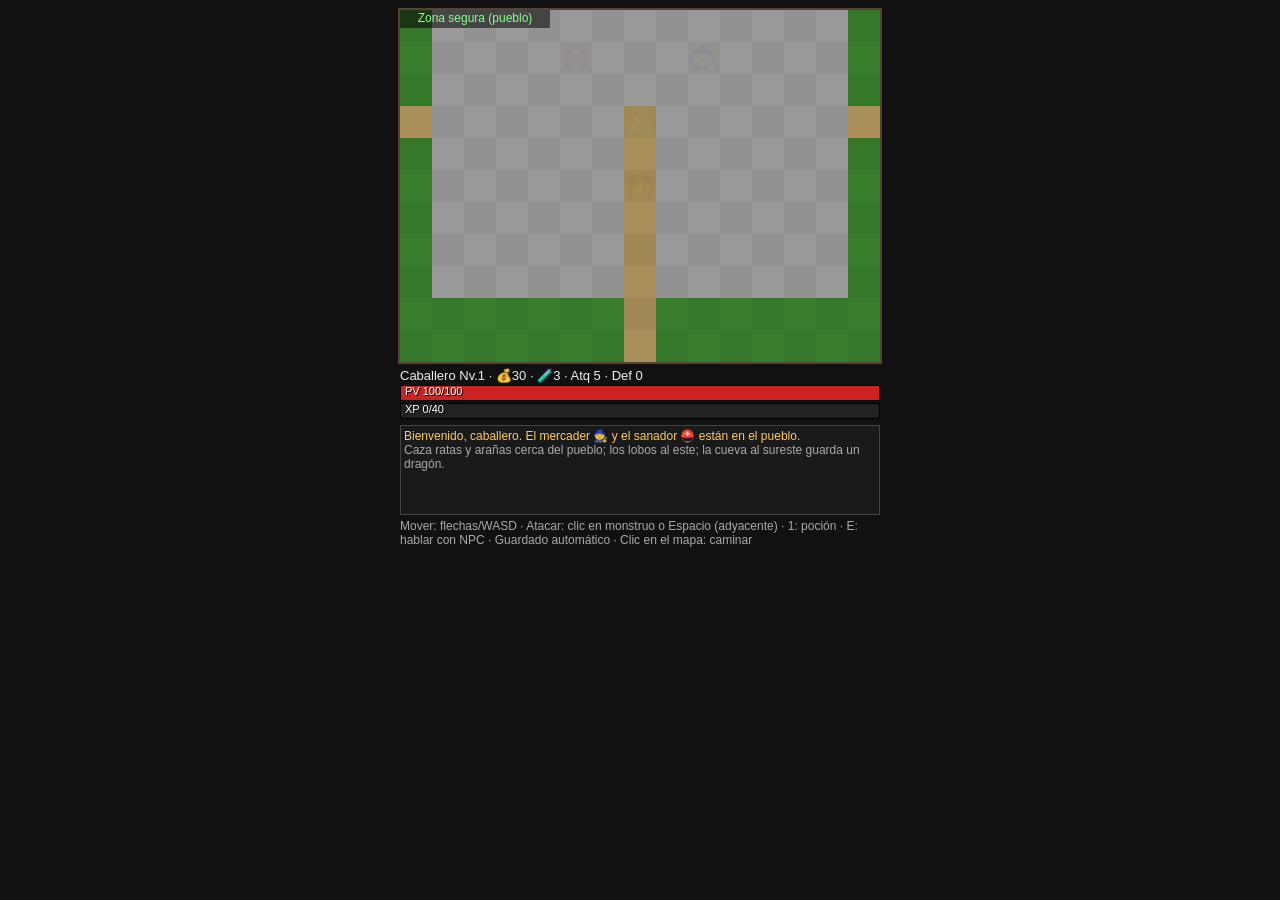
==== juego-caballero/index.html @ 6286d344 "Agrega juego offline de caballero tipo Tibia (HTML) Co-Authored-By: Claude Sonnet 5.5 <noreply@anthr" ====
<!DOCTYPE html>
<html lang="es">
<head>
<meta charset="utf-8">
<meta name="viewport" content="width=device-width, initial-scale=1">
<title>Tierra del Caballero</title>
<style>
  body{margin:0;background:#111;color:#eee;font-family:Arial,sans-serif;display:flex;flex-direction:column;align-items:center}
  #wrap{position:relative;margin-top:8px}
  canvas{background:#000;image-rendering:pixelated;border:2px solid #543;display:block;max-width:100vw}
  #hud{width:480px;max-width:100vw;font-size:13px;margin:4px 0}
  .bar{height:14px;background:#300;border:1px solid #000;margin:2px 0;position:relative}
  .bar>div{height:100%}
  .bar span{position:absolute;left:4px;top:-1px;font-size:11px;color:#fff;text-shadow:1px 1px #000}
  #log{width:480px;max-width:100vw;height:90px;overflow:auto;background:#1a1a1a;border:1px solid #444;font-size:12px;padding:3px;box-sizing:border-box}
  #shop{display:none;position:absolute;inset:20px;background:#222e;border:2px solid #ca5;padding:8px;overflow:auto}
  #shop button{display:block;width:100%;margin:3px 0;padding:6px;background:#432;color:#fff;border:1px solid #ca5;cursor:pointer;text-align:left}
  #shop button:hover{background:#654}
  #help{font-size:12px;color:#aaa;width:480px;max-width:100vw;margin:4px 0}
</style>
</head>
<body>
<div id="wrap">
  <canvas id="c" width="480" height="352"></canvas>
  <div id="shop"></div>
</div>
<div id="hud">
  <div id="info"></div>
  <div class="bar"><div id="hpb" style="background:#c22"></div><span id="hpt"></span></div>
  <div class="bar" style="background:#222"><div id="xpb" style="background:#38c"></div><span id="xpt"></span></div>
</div>
<div id="log"></div>
<div id="help">Mover: flechas/WASD · Atacar: clic en monstruo o Espacio (adyacente) · 1: poción · E: hablar con NPC · Guardado automático · Clic en el mapa: caminar</div>

<script>
const T=32, VW=15, VH=11, W=70, H=70;
const cv=document.getElementById('c'), ctx=cv.getContext('2d');
ctx.font='24px sans-serif'; ctx.textAlign='center'; ctx.textBaseline='middle';

// ---------- Mapa (generado con semilla fija) ----------
let seed=12345; function rnd(){seed=(seed*1664525+1013904223)%4294967296;return seed/4294967296}
// tipos: 0 pasto,1 agua,2 árbol,3 piedra(pueblo),4 roca(cueva suelo),5 pared cueva,6 camino
const map=[];
const CX=35, CY=35; // centro del pueblo
for(let y=0;y<H;y++){map[y]=[];for(let x=0;x<W;x++){
  let t=0;
  if(x<2||y<2||x>=W-2||y>=H-2) t=1;
  else {
    const r=rnd();
    const d=Math.hypot(x-CX,y-CY);
    if(d>12){ if(r<0.12) t=2; }
    if(x>44&&y>48&&x<66&&y<66){ t=(r<0.18)?5:4; } // cueva
    if(x>4&&x<18&&y>5&&y<16&&Math.hypot(x-11,y-10)<6) t=1; // lago
    if(y>4&&y<30&&x>40&&x<66&&r<0.3&&d>12) t=2; // bosque denso
  }
  map[y][x]=t;
}}
// pueblo
for(let y=CY-5;y<=CY+5;y++)for(let x=CX-6;x<=CX+6;x++)map[y][x]=3;
// caminos
for(let i=-30;i<=30;i++){ if(map[CY][CX+i]===0||map[CY][CX+i]===2)map[CY][CX+i]=6; if(map[CY+i]&&(map[CY+i][CX]===0||map[CY+i][CX]===2))map[CY+i][CX]=6; }
// entrada cueva
for(let x=40;x<=48;x++){map[49][x]=4;map[50][x]=4}
for(let i=0;i<8;i++){map[CY+i][CX]=6}
const safe=(x,y)=>Math.abs(x-CX)<=6&&Math.abs(y-CY)<=5;
const walk=(x,y)=>x>=0&&y>=0&&x<W&&y<H&&![1,2,5].includes(map[y][x]);

// ---------- Datos ----------
const MON={
  rata:   {n:'Rata',   e:'🐀',hp:20, dmg:4, xp:8,  gold:[1,4],  spd:900, zone:'pasto'},
  arana:  {n:'Araña',  e:'🕷️',hp:35, dmg:7, xp:15, gold:[2,7],  spd:900, zone:'pasto'},
  lobo:   {n:'Lobo',   e:'🐺',hp:70, dmg:12,xp:40, gold:[5,15], spd:700, zone:'bosque'},
  orco:   {n:'Orco',   e:'👹',hp:130,dmg:20,xp:90, gold:[15,35],spd:900, zone:'cueva'},
  esquel: {n:'Esqueleto',e:'💀',hp:200,dmg:28,xp:160,gold:[25,60],spd:900,zone:'cueva'},
  dragon: {n:'Dragón', e:'🐉',hp:900,dmg:60,xp:1200,gold:[300,600],spd:1100,zone:'jefe'}
};
const SHOP=[
  {n:'Espada (+6 ataque)',    price:100,slot:'weapon',val:6},
  {n:'Espada larga (+12 atq)',price:400,slot:'weapon',val:12},
  {n:'Hacha de guerra (+20 atq)',price:1200,slot:'weapon',val:20},
  {n:'Escudo de madera (+2 def)',price:80,slot:'shield',val:2},
  {n:'Escudo de acero (+5 def)',price:350,slot:'shield',val:5},
  {n:'Armadura de cuero (+3 def)',price:150,slot:'armor',val:3},
  {n:'Armadura de placas (+8 def)',price:900,slot:'armor',val:8},
  {n:'Poción de vida (+80 PV)',price:25,slot:'potion',val:1},
];

// ---------- Estado ----------
let P={x:CX,y:CY+2,lvl:1,xp:0,hp:100,gold:30,potions:3,weapon:0,armor:0,shield:0,wName:'Daga',lastHit:0};
const maxHp=()=>100+(P.lvl-1)*25;
const xpNeed=l=>Math.floor(40*Math.pow(l,1.8));
try{const s=JSON.parse(localStorage.getItem('caballero_save'));if(s)P=Object.assign(P,s)}catch(e){}
function save(){try{localStorage.setItem('caballero_save',JSON.stringify(P))}catch(e){}}
setInterval(save,5000);

let mons=[], target=null, path=[], dead=false, floats=[];
function spawn(type,x,y){const d=MON[type];mons.push({type,x,y,sx:x,sy:y,hp:d.hp,last:0,mv:0,respawn:0})}
function populate(){
  mons=[];
  for(let i=0;i<60;i++){
    const x=3+Math.floor(rnd()*(W-6)),y=3+Math.floor(rnd()*(H-6));
    if(!walk(x,y)||safe(x,y)||Math.hypot(x-CX,y-CY)<8)continue;
    const inCave=map[y][x]===4;
    if(inCave) spawn(rnd()<0.6?'orco':'esquel',x,y);
    else if(x>40&&y<30) spawn('lobo',x,y);
    else if(Math.hypot(x-CX,y-CY)<24) spawn(rnd()<0.5?'rata':'arana',x,y);
    else spawn('lobo',x,y);
  }
  // jefe en el fondo de la cueva
  spawn('dragon',62,62);
}
populate();

// ---------- UI ----------
const logEl=document.getElementById('log');
function log(t,c){const d=document.createElement('div');d.textContent=t;if(c)d.style.color=c;logEl.appendChild(d);logEl.scrollTop=1e9;}
function hud(){
  const m=maxHp();
  document.getElementById('hpb').style.width=(100*P.hp/m)+'%';
  document.getElementById('hpt').textContent='PV '+Math.ceil(P.hp)+'/'+m;
  const need=xpNeed(P.lvl),prev=P.lvl>1?xpNeed(P.lvl-1):0;
  document.getElementById('xpb').style.width=(100*(P.xp-prev)/(need-prev))+'%';
  document.getElementById('xpt').textContent='XP '+P.xp+'/'+need;
  document.getElementById('info').textContent=`Caballero Nv.${P.lvl} · 💰${P.gold} · 🧪${P.potions} · Atq ${atk()} · Def ${def()}`;
}
const atk=()=>4+Math.floor(P.lvl*1.5)+P.weapon;
const def=()=>P.armor+P.shield+Math.floor(P.lvl/3);

// ---------- Tienda ----------
const shopEl=document.getElementById('shop');
function openShop(){
  shopEl.style.display='block';
  shopEl.innerHTML='<b>Mercader Tomás</b> — 💰'+P.gold+'<br>';
  SHOP.forEach(it=>{
    const b=document.createElement('button');
    b.textContent=`${it.n} — ${it.price} oro`;
    b.onclick=()=>{
      if(P.gold<it.price){log('No tienes suficiente oro.','#f88');return}
      if(it.slot==='potion'){P.gold-=it.price;P.potions++;}
      else if(P[it.slot]>=it.val){log('Ya tienes algo igual o mejor.','#fa8');return}
      else {P.gold-=it.price;P[it.slot]=it.val;}
      log('Compraste: '+it.n,'#8f8');hud();openShop();save();
    };
    shopEl.appendChild(b);
  });
  const c=document.createElement('button');c.textContent='Cerrar';c.onclick=closeShop;shopEl.appendChild(c);
}
function closeShop(){shopEl.style.display='none'}
const npc={x:CX+2,y:CY-2,e:'🧙'};
const healer={x:CX-2,y:CY-2,e:'⛑️'};

// ---------- Lógica ----------
function monAt(x,y){return mons.find(m=>m.hp>0&&m.x===x&&m.y===y)}
function tryMove(dx,dy){
  if(dead)return;closeShop();
  const nx=P.x+dx,ny=P.y+dy;
  const m=monAt(nx,ny);
  if(m){target=m;return}
  if(walk(nx,ny)&&!(nx===npc.x&&ny===npc.y)&&!(nx===healer.x&&ny===healer.y)){P.x=nx;P.y=ny}
}
function addFloat(x,y,t,c){floats.push({x,y,t,c,life:900,born:performance.now()})}
function gainXp(n){
  P.xp+=n;
  while(P.xp>=xpNeed(P.lvl)){P.lvl++;P.hp=maxHp();log('¡Subiste al nivel '+P.lvl+'!','#ff0');}
}
function playerAttack(now){
  if(!target||target.hp<=0){target=null;return}
  if(Math.abs(target.x-P.x)>1||Math.abs(target.y-P.y)>1)return;
  if(now-P.lastHit<1000)return;
  P.lastHit=now;
  const dmg=Math.floor(Math.random()*(atk()+1));
  target.hp-=dmg;
  addFloat(target.x,target.y,dmg||'miss',dmg?'#f55':'#999');
  if(target.hp<=0){
    const d=MON[target.type];
    const g=d.gold[0]+Math.floor(Math.random()*(d.gold[1]-d.gold[0]+1));
    P.gold+=g;gainXp(d.xp);
    log(`Mataste a ${d.n}. +${d.xp} XP, +${g} oro.`,'#8cf');
    target.respawn=now+(target.type==='dragon'?120000:25000);
    target=null;hud();
  }
}
function monstersAct(now){
  for(const m of mons){
    const d=MON[m.type];
    if(m.hp<=0){
      if(now>m.respawn&&Math.hypot(m.sx-P.x,m.sy-P.y)>6){m.hp=d.hp;m.x=m.sx;m.y=m.sy}
      continue;
    }
    const dist=Math.max(Math.abs(m.x-P.x),Math.abs(m.y-P.y));
    if(dist<=1&&!dead&&!safe(P.x,P.y)){
      if(now-m.last>=d.spd){
        m.last=now;
        const dmg=Math.max(0,Math.floor(Math.random()*(d.dmg+1))-Math.floor(Math.random()*(def()+1)));
        P.hp-=dmg;addFloat(P.x,P.y,dmg||'0',dmg?'#fa0':'#6cf');
        if(!target)target=m;
        if(P.hp<=0)die();
      }
    } else if(dist<=6&&!safe(P.x,P.y)&&!dead){
      if(now-m.mv>420){m.mv=now;
        const sx=Math.sign(P.x-m.x),sy=Math.sign(P.y-m.y);
        for(const [ax,ay] of [[sx,sy],[sx,0],[0,sy]]){
          if((ax||ay)&&walk(m.x+ax,m.y+ay)&&!monAt(m.x+ax,m.y+ay)&&!(m.x+ax===P.x&&m.y+ay===P.y)&&!safe(m.x+ax,m.y+ay)){m.x+=ax;m.y+=ay;break}
        }
      }
    }
  }
}
function die(){
  dead=true;target=null;path=[];
  const loss=Math.floor(P.xp*0.1);P.xp-=loss;
  log(`¡Has muerto! Pierdes ${loss} XP. Renaces en el templo.`,'#f44');
  setTimeout(()=>{P.x=CX;P.y=CY+2;P.hp=maxHp();dead=false;hud();save()},1500);
  hud();
}
function usePotion(){
  if(P.potions<=0){log('No tienes pociones.','#f88');return}
  if(P.hp>=maxHp())return;
  P.potions--;const h=80;P.hp=Math.min(maxHp(),P.hp+h);addFloat(P.x,P.y,'+'+h,'#5f5');hud();
}
function interact(){
  if(Math.abs(P.x-npc.x)<=1&&Math.abs(P.y-npc.y)<=1)openShop();
  else if(Math.abs(P.x-healer.x)<=1&&Math.abs(P.y-healer.y)<=1){P.hp=maxHp();log('El sanador te cura por completo.','#8f8');hud()}
  else log('No hay nadie cerca.');
}

// ---------- Entrada ----------
const keys={};
addEventListener('keydown',e=>{
  const k=e.key;
  if(['ArrowUp','ArrowDown','ArrowLeft','ArrowRight',' '].includes(k))e.preventDefault();
  if(k==='1')usePotion();
  else if(k==='e'||k==='E')interact();
  else if(k===' '){const m=mons.find(m=>m.hp>0&&Math.abs(m.x-P.x)<=1&&Math.abs(m.y-P.y)<=1);if(m)target=m}
  else if(k==='Escape')closeShop();
  keys[k]=true;
});
addEventListener('keyup',e=>keys[e.key]=false);
let lastMove=0;
function handleKeys(now){
  if(now-lastMove<140)return;
  let dx=0,dy=0;
  if(keys.ArrowLeft||keys.a||keys.A)dx=-1;else if(keys.ArrowRight||keys.d||keys.D)dx=1;
  else if(keys.ArrowUp||keys.w||keys.W)dy=-1;else if(keys.ArrowDown||keys.s||keys.S)dy=1;
  if(dx||dy){lastMove=now;path=[];tryMove(dx,dy)}
}
cv.addEventListener('click',e=>{
  const r=cv.getBoundingClientRect();
  const sx=(e.clientX-r.left)*cv.width/r.width,sy=(e.clientY-r.top)*cv.height/r.height;
  const tx=P.x-Math.floor(VW/2)+Math.floor(sx/T),ty=P.y-Math.floor(VH/2)+Math.floor(sy/T);
  const m=monAt(tx,ty);
  if(m){target=m;return}
  target=null;
  // camino simple en línea (BFS corto)
  path=bfs(P.x,P.y,tx,ty);
});
function bfs(sx,sy,tx,ty){
  if(!walk(tx,ty))return[];
  const q=[[sx,sy]],prev={},key=(x,y)=>x+','+y;prev[key(sx,sy)]=null;let n=0;
  while(q.length&&n++<4000){
    const [x,y]=q.shift();
    if(x===tx&&y===ty){const p=[];let c=[x,y];while(prev[key(...c)]){p.unshift(c);c=prev[key(...c)]}return p}
    for(const [dx,dy] of [[1,0],[-1,0],[0,1],[0,-1]]){
      const nx=x+dx,ny=y+dy;
      if(prev[key(nx,ny)]!==undefined||!walk(nx,ny))continue;
      prev[key(nx,ny)]=[x,y];q.push([nx,ny]);
    }
  }
  return[];
}
let lastPath=0;
function followPath(now){
  if(path.length&&now-lastPath>150&&!dead){
    lastPath=now;const [nx,ny]=path.shift();
    if(monAt(nx,ny)||(nx===npc.x&&ny===npc.y)||(nx===healer.x&&ny===healer.y)){path=[];return}
    P.x=nx;P.y=ny;
  }
}

// ---------- Dibujo ----------
const COL={0:'#3a7d2c',1:'#2a5fb0',2:'#2a5fb0',3:'#9a9a9a',4:'#5a4a3a',5:'#2a2018',6:'#a98f5a'};
function draw(now){
  ctx.fillStyle='#000';ctx.fillRect(0,0,cv.width,cv.height);
  const ox=P.x-Math.floor(VW/2),oy=P.y-Math.floor(VH/2);
  for(let j=0;j<VH;j++)for(let i=0;i<VW;i++){
    const x=ox+i,y=oy+j;
    if(x<0||y<0||x>=W||y>=H)continue;
    const t=map[y][x];
    ctx.fillStyle=t===2?COL[0]:COL[t];
    ctx.fillRect(i*T,j*T,T,T);
    if((x+y)%2===0&&t!==1){ctx.fillStyle='rgba(0,0,0,.05)';ctx.fillRect(i*T,j*T,T,T)}
    if(t===2)ctx.fillText('🌲',i*T+T/2,j*T+T/2);
    if(t===5){ctx.fillStyle='#14100c';ctx.fillRect(i*T+2,j*T+2,T-4,T-4)}
  }
  const put=(x,y,e,extra)=>{const i=x-ox,j=y-oy;if(i<0||j<0||i>=VW||j>=VH)return;ctx.fillText(e,i*T+T/2,j*T+T/2+1);if(extra)extra(i*T,j*T)};
  put(npc.x,npc.y,npc.e);put(healer.x,healer.y,healer.e);
  put(CX,CY,'⛲');
  for(const m of mons){
    if(m.hp<=0)continue;
    const d=MON[m.type];
    put(m.x,m.y,d.e,(px,py)=>{
      ctx.fillStyle='#000';ctx.fillRect(px+2,py,T-4,4);
      ctx.fillStyle='#e33';ctx.fillRect(px+3,py+1,(T-6)*m.hp/d.hp,2);
      if(m===target){ctx.strokeStyle='#f00';ctx.lineWidth=2;ctx.strokeRect(px+1,py+1,T-2,T-2)}
    });
  }
  put(P.x,P.y,dead?'⚰️':'🧑');
  // números flotantes
  ctx.font='bold 14px sans-serif';
  floats=floats.filter(f=>now-f.born<f.life);
  for(const f of floats){
    const i=f.x-ox,j=f.y-oy,a=(now-f.born)/f.life;
    ctx.fillStyle=f.c;ctx.fillText(f.t,i*T+T/2,j*T-a*20);
  }
  ctx.font='24px sans-serif';
  if(safe(P.x,P.y)){ctx.fillStyle='#0008';ctx.fillRect(0,0,150,18);ctx.font='12px sans-serif';ctx.fillStyle='#8f8';ctx.fillText('Zona segura (pueblo)',75,9);ctx.font='24px sans-serif'}
}

// ---------- Bucle ----------
let lastReg=0;
function loop(now){
  handleKeys(now);followPath(now);playerAttack(now);monstersAct(now);
  if(now-lastReg>3000&&!dead){lastReg=now;if(P.hp<maxHp())P.hp=Math.min(maxHp(),P.hp+1+Math.floor(P.lvl/5));hud()}
  draw(now);requestAnimationFrame(loop);
}
hud();
log('Bienvenido, caballero. El mercader 🧙 y el sanador ⛑️ están en el pueblo.','#fc6');
log('Caza ratas y arañas cerca del pueblo; los lobos al este; la cueva al sureste guarda un dragón.','#aaa');
requestAnimationFrame(loop);
</script>
</body>
</html>
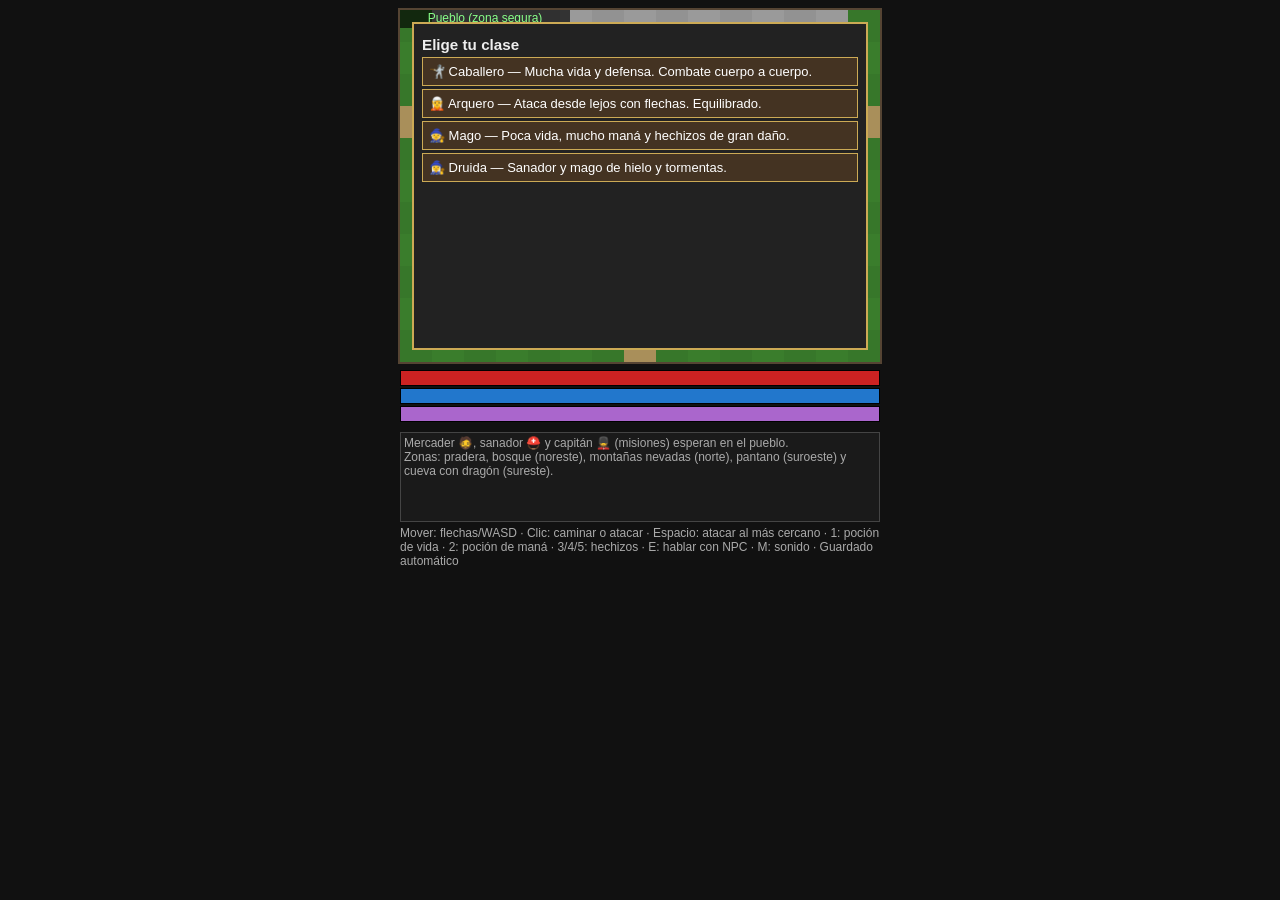
==== commit 82166253: "Juego: 4 clases, hechizos y maná, misiones, zonas nuevas, sonidos y soporte de sprites Co-Authored-B" ====
--- a/juego-caballero/index.html
+++ b/juego-caballero/index.html
@@ -3,236 +3,435 @@
 <head>
 <meta charset="utf-8">
 <meta name="viewport" content="width=device-width, initial-scale=1">
-<title>Tierra del Caballero</title>
+<title>Tierra de Héroes</title>
 <style>
   body{margin:0;background:#111;color:#eee;font-family:Arial,sans-serif;display:flex;flex-direction:column;align-items:center}
   #wrap{position:relative;margin-top:8px}
-  canvas{background:#000;image-rendering:pixelated;border:2px solid #543;display:block;max-width:100vw}
+  canvas{background:#000;border:2px solid #543;display:block;max-width:100vw}
   #hud{width:480px;max-width:100vw;font-size:13px;margin:4px 0}
-  .bar{height:14px;background:#300;border:1px solid #000;margin:2px 0;position:relative}
+  .bar{height:14px;background:#222;border:1px solid #000;margin:2px 0;position:relative}
   .bar>div{height:100%}
   .bar span{position:absolute;left:4px;top:-1px;font-size:11px;color:#fff;text-shadow:1px 1px #000}
   #log{width:480px;max-width:100vw;height:90px;overflow:auto;background:#1a1a1a;border:1px solid #444;font-size:12px;padding:3px;box-sizing:border-box}
-  #shop{display:none;position:absolute;inset:20px;background:#222e;border:2px solid #ca5;padding:8px;overflow:auto}
-  #shop button{display:block;width:100%;margin:3px 0;padding:6px;background:#432;color:#fff;border:1px solid #ca5;cursor:pointer;text-align:left}
-  #shop button:hover{background:#654}
+  #panel{display:none;position:absolute;inset:14px;background:#222f;border:2px solid #ca5;padding:8px;overflow:auto;font-size:13px}
+  #panel button{display:block;width:100%;margin:3px 0;padding:6px;background:#432;color:#fff;border:1px solid #ca5;cursor:pointer;text-align:left;font-size:13px}
+  #panel button:hover{background:#654}
+  #panel h3{margin:4px 0}
   #help{font-size:12px;color:#aaa;width:480px;max-width:100vw;margin:4px 0}
+  #quest{color:#fc6;font-size:12px}
+  #spells{display:flex;gap:4px;margin:3px 0;flex-wrap:wrap}
+  #spells div{background:#333;border:1px solid #666;padding:2px 5px;font-size:11px;border-radius:3px}
+  #spells div.off{opacity:.4}
 </style>
 </head>
 <body>
 <div id="wrap">
   <canvas id="c" width="480" height="352"></canvas>
-  <div id="shop"></div>
+  <div id="panel"></div>
 </div>
 <div id="hud">
   <div id="info"></div>
   <div class="bar"><div id="hpb" style="background:#c22"></div><span id="hpt"></span></div>
-  <div class="bar" style="background:#222"><div id="xpb" style="background:#38c"></div><span id="xpt"></span></div>
+  <div class="bar"><div id="mpb" style="background:#27c"></div><span id="mpt"></span></div>
+  <div class="bar"><div id="xpb" style="background:#a6c"></div><span id="xpt"></span></div>
+  <div id="spells"></div>
+  <div id="quest"></div>
 </div>
 <div id="log"></div>
-<div id="help">Mover: flechas/WASD · Atacar: clic en monstruo o Espacio (adyacente) · 1: poción · E: hablar con NPC · Guardado automático · Clic en el mapa: caminar</div>
+<div id="help">Mover: flechas/WASD · Clic: caminar o atacar · Espacio: atacar al más cercano · 1: poción de vida · 2: poción de maná · 3/4/5: hechizos · E: hablar con NPC · M: sonido · Guardado automático</div>
 
 <script>
 const T=32, VW=15, VH=11, W=70, H=70;
 const cv=document.getElementById('c'), ctx=cv.getContext('2d');
-ctx.font='24px sans-serif'; ctx.textAlign='center'; ctx.textBaseline='middle';
-
-// ---------- Mapa (generado con semilla fija) ----------
+ctx.textAlign='center'; ctx.textBaseline='middle';
+const setFont=s=>ctx.font=s+'px sans-serif';
+setFont(24);
+
+// ================= Sonido (WebAudio, sin archivos) =================
+let AC=null, muted=false;
+function snd(f,d=0.1,type='square',vol=0.04,slide=0){
+  if(muted)return;
+  try{
+    AC=AC||new (window.AudioContext||window.webkitAudioContext)();
+    const t=AC.currentTime,o=AC.createOscillator(),g=AC.createGain();
+    o.type=type;o.frequency.setValueAtTime(f,t);
+    if(slide)o.frequency.linearRampToValueAtTime(Math.max(30,f+slide),t+d);
+    g.gain.setValueAtTime(vol,t);g.gain.exponentialRampToValueAtTime(0.0001,t+d);
+    o.connect(g);g.connect(AC.destination);o.start(t);o.stop(t+d);
+  }catch(e){}
+}
+const S={
+  hit:()=>snd(220,.08,'square',.05,-100), miss:()=>snd(120,.06,'triangle',.03),
+  hurt:()=>snd(160,.15,'sawtooth',.05,-90), kill:()=>{snd(300,.1,'square',.05,200);setTimeout(()=>snd(500,.12,'square',.05),90)},
+  level:()=>[392,494,587,784].forEach((f,i)=>setTimeout(()=>snd(f,.18,'square',.06),i*110)),
+  spell:()=>snd(500,.25,'sawtooth',.04,400), heal:()=>snd(600,.3,'sine',.07,300),
+  potion:()=>snd(350,.2,'sine',.07,250), buy:()=>{snd(700,.06,'square');setTimeout(()=>snd(900,.08,'square'),70)},
+  quest:()=>[523,659,784].forEach((f,i)=>setTimeout(()=>snd(f,.2,'triangle',.07),i*120)),
+  die:()=>snd(200,.8,'sawtooth',.07,-170), no:()=>snd(100,.1,'square',.04)
+};
+
+// ================= Sprites opcionales =================
+// Si existe sprites/<nombre>.png se usa; si no, se dibuja el emoji.
+const SPR={};
+function spr(n){if(!(n in SPR)){const im=new Image();im.onerror=()=>{};im.src='sprites/'+n+'.png';SPR[n]=im}return SPR[n]}
+function drawEnt(name,emoji,px,py){
+  const im=spr(name);
+  if(im.complete&&im.naturalWidth)ctx.drawImage(im,px,py,T,T);
+  else ctx.fillText(emoji,px+T/2,py+T/2+1);
+}
+
+// ================= Datos =================
+const CLASSES={
+  caballero:{n:'Caballero',e:'🤺',hp:[100,25],mp:[20,5],range:1,mul:1,mpreg:1,
+    desc:'Mucha vida y defensa. Combate cuerpo a cuerpo.',
+    weapons:['Espada','Espada larga','Hacha de guerra','Espada de fuego'],
+    spells:[{n:'Golpe Brutal',lvl:1,mp:10,t:'t',m:2,r:1,e:'💥'},
+            {n:'Grito de Guerra',lvl:5,mp:25,t:'a',m:1.6,rad:1,e:'📣'},
+            {n:'Curación',lvl:8,mp:20,t:'h',h:100,e:'✨'}]},
+  arquero:{n:'Arquero',e:'🧝',hp:[80,15],mp:[30,8],range:6,mul:1,mpreg:1,
+    desc:'Ataca desde lejos con flechas. Equilibrado.',
+    weapons:['Arco corto','Arco largo','Arco compuesto','Arco élfico'],
+    spells:[{n:'Disparo Doble',lvl:1,mp:10,t:'t',m:1.2,hits:2,r:7,e:'🏹'},
+            {n:'Lluvia de Flechas',lvl:5,mp:30,t:'a',m:1.5,rad:3,e:'🏹'},
+            {n:'Curación',lvl:8,mp:25,t:'h',h:80,e:'✨'}]},
+  mago:{n:'Mago',e:'🧙',hp:[60,10],mp:[60,20],range:4,mul:.9,mpreg:1.6,
+    desc:'Poca vida, mucho maná y hechizos de gran daño.',
+    weapons:['Vara','Bastón de roble','Bastón arcano','Cetro de fuego'],
+    spells:[{n:'Bola de Fuego',lvl:1,mp:12,t:'t',m:2.4,r:6,e:'🔥'},
+            {n:'Explosión',lvl:5,mp:35,t:'a',m:2,rad:2,e:'💥'},
+            {n:'Curación',lvl:8,mp:25,t:'h',h:90,e:'✨'}]},
+  druida:{n:'Druida',e:'🧙‍♀️',hp:[70,12],mp:[70,18],range:4,mul:.8,mpreg:1.6,
+    desc:'Sanador y mago de hielo y tormentas.',
+    weapons:['Rama','Bastón de madera','Bastón de escarcha','Cetro de la naturaleza'],
+    spells:[{n:'Rayo de Hielo',lvl:1,mp:10,t:'t',m:2,r:5,e:'❄️'},
+            {n:'Curación',lvl:1,mp:15,t:'h',h:90,e:'🌿'},
+            {n:'Tormenta',lvl:8,mp:40,t:'a',m:2,rad:3,e:'⛈️'}]}
+};
+const MON={
+  rata:   {n:'Rata',e:'🐀',hp:20, dmg:4, xp:8,   gold:[1,4],   spd:900},
+  arana:  {n:'Araña',e:'🕷️',hp:35, dmg:7, xp:15,  gold:[2,7],   spd:900},
+  lobo:   {n:'Lobo',e:'🐺',hp:70, dmg:12,xp:40,  gold:[5,15],  spd:700},
+  oso:    {n:'Oso',e:'🐻',hp:120,dmg:18,xp:70,  gold:[8,22],  spd:1000},
+  serpiente:{n:'Serpiente',e:'🐍',hp:110,dmg:16,xp:60,gold:[6,20],spd:800},
+  zombi:  {n:'Zombi',e:'🧟',hp:180,dmg:24,xp:120,gold:[15,40],spd:1100},
+  lobohielo:{n:'Lobo de hielo',e:'🐺',hp:150,dmg:26,xp:130,gold:[15,40],spd:700},
+  yeti:   {n:'Yeti',e:'🦍',hp:260,dmg:32,xp:220,gold:[25,60],spd:1000},
+  orco:   {n:'Orco',e:'👹',hp:130,dmg:20,xp:90,  gold:[15,35], spd:900},
+  esquel: {n:'Esqueleto',e:'💀',hp:200,dmg:28,xp:160,gold:[25,60],spd:900},
+  dragon: {n:'Dragón',e:'🐉',hp:1200,dmg:70,xp:3000,gold:[300,600],spd:1100}
+};
+const WTIERS=[{v:6,p:100},{v:12,p:400},{v:20,p:1200},{v:30,p:3500}];
+const OTHER=[
+  {n:'Casco de cuero (+1 def)',slot:'helmet',v:1,p:60},
+  {n:'Casco de hierro (+3 def)',slot:'helmet',v:3,p:300},
+  {n:'Casco de placas (+6 def)',slot:'helmet',v:6,p:1200},
+  {n:'Escudo de madera (+2 def)',slot:'shield',v:2,p:80},
+  {n:'Escudo de acero (+5 def)',slot:'shield',v:5,p:350},
+  {n:'Escudo de dragón (+9 def)',slot:'shield',v:9,p:1500},
+  {n:'Armadura de cuero (+3 def)',slot:'armor',v:3,p:150},
+  {n:'Armadura de placas (+8 def)',slot:'armor',v:8,p:900},
+  {n:'Armadura de dragón (+14 def)',slot:'armor',v:14,p:3000},
+  {n:'Poción de vida (+80 PV)',slot:'potion',p:25},
+  {n:'Poción de maná (+60 PM)',slot:'mpotion',p:30}
+];
+const QUESTS=[
+  {id:1,n:'Plaga de ratas',t:'rata',c:10,lvl:1,g:60,xp:80},
+  {id:2,n:'Telarañas en la pradera',t:'arana',c:8,lvl:2,g:120,xp:150},
+  {id:3,n:'Lobos del bosque',t:'lobo',c:10,lvl:5,g:300,xp:500},
+  {id:4,n:'Osos hambrientos',t:'oso',c:6,lvl:7,g:400,xp:700},
+  {id:5,n:'Serpientes del pantano',t:'serpiente',c:8,lvl:8,g:450,xp:800},
+  {id:6,n:'Muertos del pantano',t:'zombi',c:8,lvl:10,g:700,xp:1500},
+  {id:7,n:'Lobos helados',t:'lobohielo',c:8,lvl:12,g:900,xp:2000},
+  {id:8,n:'Cazador de yetis',t:'yeti',c:6,lvl:14,g:1300,xp:3500},
+  {id:9,n:'Limpiar la cueva de orcos',t:'orco',c:10,lvl:16,g:1800,xp:5000},
+  {id:10,n:'Huesos en la oscuridad',t:'esquel',c:10,lvl:18,g:2500,xp:8000},
+  {id:11,n:'Mata al Dragón',t:'dragon',c:1,lvl:20,g:6000,xp:20000}
+];
+
+// ================= Mapa =================
 let seed=12345; function rnd(){seed=(seed*1664525+1013904223)%4294967296;return seed/4294967296}
-// tipos: 0 pasto,1 agua,2 árbol,3 piedra(pueblo),4 roca(cueva suelo),5 pared cueva,6 camino
+const CX=35, CY=35;
+const safe=(x,y)=>Math.abs(x-CX)<=6&&Math.abs(y-CY)<=5;
+function zoneAt(x,y){
+  if(safe(x,y))return 'Pueblo';
+  if(x>44&&y>48)return 'Cueva';
+  if(x<32&&y>44)return 'Pantano';
+  if(y<22&&x<40)return 'Montañas nevadas';
+  if(x>40&&y<30)return 'Bosque';
+  return 'Pradera';
+}
+// 0 pasto,1 agua,2 árbol,3 piedra,4 suelo cueva,5 pared cueva,6 camino,7 pantano,8 nieve
 const map=[];
-const CX=35, CY=35; // centro del pueblo
 for(let y=0;y<H;y++){map[y]=[];for(let x=0;x<W;x++){
-  let t=0;
-  if(x<2||y<2||x>=W-2||y>=H-2) t=1;
-  else {
-    const r=rnd();
-    const d=Math.hypot(x-CX,y-CY);
-    if(d>12){ if(r<0.12) t=2; }
-    if(x>44&&y>48&&x<66&&y<66){ t=(r<0.18)?5:4; } // cueva
-    if(x>4&&x<18&&y>5&&y<16&&Math.hypot(x-11,y-10)<6) t=1; // lago
-    if(y>4&&y<30&&x>40&&x<66&&r<0.3&&d>12) t=2; // bosque denso
+  let t=0;const r=rnd(),z=zoneAt(x,y),d=Math.hypot(x-CX,y-CY);
+  if(x<2||y<2||x>=W-2||y>=H-2)t=1;
+  else{
+    if(z==='Pantano')t=(r<0.1)?1:(r<0.16?2:7);
+    else if(z==='Montañas nevadas')t=(r<0.1)?2:8;
+    else if(z==='Cueva')t=(r<0.18)?5:4;
+    else if(z==='Bosque')t=(r<0.3)?2:0;
+    else if(z==='Pradera'&&d>12&&r<0.08)t=2;
+    if(x>4&&x<18&&y>5&&y<16&&Math.hypot(x-11,y-10)<5)t=1;
   }
   map[y][x]=t;
 }}
-// pueblo
 for(let y=CY-5;y<=CY+5;y++)for(let x=CX-6;x<=CX+6;x++)map[y][x]=3;
-// caminos
-for(let i=-30;i<=30;i++){ if(map[CY][CX+i]===0||map[CY][CX+i]===2)map[CY][CX+i]=6; if(map[CY+i]&&(map[CY+i][CX]===0||map[CY+i][CX]===2))map[CY+i][CX]=6; }
-// entrada cueva
-for(let x=40;x<=48;x++){map[49][x]=4;map[50][x]=4}
-for(let i=0;i<8;i++){map[CY+i][CX]=6}
-const safe=(x,y)=>Math.abs(x-CX)<=6&&Math.abs(y-CY)<=5;
+for(let i=-30;i<=30;i++){
+  const a=map[CY][CX+i];if(a!==undefined&&a!==1&&!safe(CX+i,CY))map[CY][CX+i]=6;
+  const b=map[CY+i]&&map[CY+i][CX];if(b!==undefined&&b!==1&&!safe(CX,CY+i))map[CY+i][CX]=6;
+}
+// entrada de la cueva y cámara del dragón
+for(let x=38;x<=48;x++){map[49][x]=4;map[50][x]=4}
+for(let y=58;y<=65;y++)for(let x=58;x<=66;x++)map[y][x]=4;
 const walk=(x,y)=>x>=0&&y>=0&&x<W&&y<H&&![1,2,5].includes(map[y][x]);
 
-// ---------- Datos ----------
-const MON={
-  rata:   {n:'Rata',   e:'🐀',hp:20, dmg:4, xp:8,  gold:[1,4],  spd:900, zone:'pasto'},
-  arana:  {n:'Araña',  e:'🕷️',hp:35, dmg:7, xp:15, gold:[2,7],  spd:900, zone:'pasto'},
-  lobo:   {n:'Lobo',   e:'🐺',hp:70, dmg:12,xp:40, gold:[5,15], spd:700, zone:'bosque'},
-  orco:   {n:'Orco',   e:'👹',hp:130,dmg:20,xp:90, gold:[15,35],spd:900, zone:'cueva'},
-  esquel: {n:'Esqueleto',e:'💀',hp:200,dmg:28,xp:160,gold:[25,60],spd:900,zone:'cueva'},
-  dragon: {n:'Dragón', e:'🐉',hp:900,dmg:60,xp:1200,gold:[300,600],spd:1100,zone:'jefe'}
-};
-const SHOP=[
-  {n:'Espada (+6 ataque)',    price:100,slot:'weapon',val:6},
-  {n:'Espada larga (+12 atq)',price:400,slot:'weapon',val:12},
-  {n:'Hacha de guerra (+20 atq)',price:1200,slot:'weapon',val:20},
-  {n:'Escudo de madera (+2 def)',price:80,slot:'shield',val:2},
-  {n:'Escudo de acero (+5 def)',price:350,slot:'shield',val:5},
-  {n:'Armadura de cuero (+3 def)',price:150,slot:'armor',val:3},
-  {n:'Armadura de placas (+8 def)',price:900,slot:'armor',val:8},
-  {n:'Poción de vida (+80 PV)',price:25,slot:'potion',val:1},
+const NPCS=[
+  {k:'shop',n:'Mercader Tomás',e:'🧔',x:CX+2,y:CY-2},
+  {k:'heal',n:'Sanador',e:'⛑️',x:CX-2,y:CY-2},
+  {k:'quest',n:'Capitán Rojas',e:'💂',x:CX+4,y:CY+1}
 ];
-
-// ---------- Estado ----------
-let P={x:CX,y:CY+2,lvl:1,xp:0,hp:100,gold:30,potions:3,weapon:0,armor:0,shield:0,wName:'Daga',lastHit:0};
-const maxHp=()=>100+(P.lvl-1)*25;
+const npcAt=(x,y)=>NPCS.find(n=>n.x===x&&n.y===y);
+
+// ================= Estado =================
+const SAVE_KEY='heroes_save_v2';
+let P={cls:null,x:CX,y:CY+2,lvl:1,xp:0,hp:100,mp:20,gold:30,potions:3,mpotions:2,
+       weapon:0,armor:0,shield:0,helmet:0,q:{},lastHit:0,lastSpell:0};
+try{const s=JSON.parse(localStorage.getItem(SAVE_KEY));if(s)P=Object.assign(P,s)}catch(e){}
+P.lastHit=P.lastSpell=-1e9; // los relojes no se conservan entre sesiones
+function save(){try{localStorage.setItem(SAVE_KEY,JSON.stringify(P))}catch(e){}}
+setInterval(save,5000);
+
+const C=()=>CLASSES[P.cls];
+const maxHp=()=>C().hp[0]+(P.lvl-1)*C().hp[1];
+const maxMp=()=>C().mp[0]+(P.lvl-1)*C().mp[1];
 const xpNeed=l=>Math.floor(40*Math.pow(l,1.8));
-try{const s=JSON.parse(localStorage.getItem('caballero_save'));if(s)P=Object.assign(P,s)}catch(e){}
-function save(){try{localStorage.setItem('caballero_save',JSON.stringify(P))}catch(e){}}
-setInterval(save,5000);
-
-let mons=[], target=null, path=[], dead=false, floats=[];
-function spawn(type,x,y){const d=MON[type];mons.push({type,x,y,sx:x,sy:y,hp:d.hp,last:0,mv:0,respawn:0})}
+const atk=()=>Math.floor((4+P.lvl*1.5+P.weapon)*C().mul);
+const def=()=>P.armor+P.shield+P.helmet+Math.floor(P.lvl/3);
+
+let mons=[],target=null,path=[],dead=false,floats=[],fx=[];
+function spawn(type,x,y){mons.push({type,x,y,sx:x,sy:y,hp:MON[type].hp,last:0,mv:0,respawn:0})}
 function populate(){
   mons=[];
-  for(let i=0;i<60;i++){
+  const pick={ 'Pradera':['rata','arana'],'Bosque':['lobo','oso'],'Pantano':['serpiente','zombi'],
+    'Montañas nevadas':['lobohielo','yeti'],'Cueva':['orco','esquel'] };
+  for(let i=0;i<900&&mons.length<170;i++){
     const x=3+Math.floor(rnd()*(W-6)),y=3+Math.floor(rnd()*(H-6));
-    if(!walk(x,y)||safe(x,y)||Math.hypot(x-CX,y-CY)<8)continue;
-    const inCave=map[y][x]===4;
-    if(inCave) spawn(rnd()<0.6?'orco':'esquel',x,y);
-    else if(x>40&&y<30) spawn('lobo',x,y);
-    else if(Math.hypot(x-CX,y-CY)<24) spawn(rnd()<0.5?'rata':'arana',x,y);
-    else spawn('lobo',x,y);
-  }
-  // jefe en el fondo de la cueva
+    if(!walk(x,y)||Math.hypot(x-CX,y-CY)<9||mons.some(m=>m.x===x&&m.y===y))continue;
+    const z=zoneAt(x,y);if(!pick[z])continue;
+    if(z==='Cueva'&&x>=58&&y>=58)continue;
+    const l=pick[z];spawn(l[rnd()<0.6?0:1],x,y);
+  }
   spawn('dragon',62,62);
 }
 populate();
 
-// ---------- UI ----------
+// ================= UI =================
 const logEl=document.getElementById('log');
-function log(t,c){const d=document.createElement('div');d.textContent=t;if(c)d.style.color=c;logEl.appendChild(d);logEl.scrollTop=1e9;}
+function log(t,c){const d=document.createElement('div');d.textContent=t;if(c)d.style.color=c;logEl.appendChild(d);logEl.scrollTop=1e9}
 function hud(){
-  const m=maxHp();
-  document.getElementById('hpb').style.width=(100*P.hp/m)+'%';
-  document.getElementById('hpt').textContent='PV '+Math.ceil(P.hp)+'/'+m;
+  if(!P.cls)return;
+  const m=maxHp(),mm=maxMp();
+  document.getElementById('hpb').style.width=(100*Math.max(0,P.hp)/m)+'%';
+  document.getElementById('hpt').textContent='PV '+Math.ceil(Math.max(0,P.hp))+'/'+m;
+  document.getElementById('mpb').style.width=(100*P.mp/mm)+'%';
+  document.getElementById('mpt').textContent='PM '+Math.floor(P.mp)+'/'+mm;
   const need=xpNeed(P.lvl),prev=P.lvl>1?xpNeed(P.lvl-1):0;
   document.getElementById('xpb').style.width=(100*(P.xp-prev)/(need-prev))+'%';
   document.getElementById('xpt').textContent='XP '+P.xp+'/'+need;
-  document.getElementById('info').textContent=`Caballero Nv.${P.lvl} · 💰${P.gold} · 🧪${P.potions} · Atq ${atk()} · Def ${def()}`;
-}
-const atk=()=>4+Math.floor(P.lvl*1.5)+P.weapon;
-const def=()=>P.armor+P.shield+Math.floor(P.lvl/3);
-
-// ---------- Tienda ----------
-const shopEl=document.getElementById('shop');
-function openShop(){
-  shopEl.style.display='block';
-  shopEl.innerHTML='<b>Mercader Tomás</b> — 💰'+P.gold+'<br>';
-  SHOP.forEach(it=>{
-    const b=document.createElement('button');
-    b.textContent=`${it.n} — ${it.price} oro`;
-    b.onclick=()=>{
-      if(P.gold<it.price){log('No tienes suficiente oro.','#f88');return}
-      if(it.slot==='potion'){P.gold-=it.price;P.potions++;}
-      else if(P[it.slot]>=it.val){log('Ya tienes algo igual o mejor.','#fa8');return}
-      else {P.gold-=it.price;P[it.slot]=it.val;}
-      log('Compraste: '+it.n,'#8f8');hud();openShop();save();
-    };
-    shopEl.appendChild(b);
+  document.getElementById('info').textContent=`${C().n} Nv.${P.lvl} · 💰${P.gold} · 🧪${P.potions} · 🔷${P.mpotions} · Atq ${atk()} · Def ${def()}`;
+  document.getElementById('spells').innerHTML=C().spells.map((s,i)=>
+    `<div class="${P.lvl>=s.lvl?'':'off'}">${i+3}: ${s.e} ${s.n} (${s.mp} PM${P.lvl<s.lvl?', nv.'+s.lvl:''})</div>`).join('');
+  const q=QUESTS.find(q=>P.q[q.id]&&P.q[q.id].st==='a');
+  document.getElementById('quest').textContent=q?`📜 ${q.n}: ${P.q[q.id].p}/${q.c} ${MON[q.t].n}`:'';
+}
+const panel=document.getElementById('panel');
+function closePanel(){if(P.cls)panel.style.display='none'}
+function btn(txt,fn){const b=document.createElement('button');b.textContent=txt;b.onclick=fn;panel.appendChild(b);return b}
+
+function classSelect(){
+  panel.style.display='block';panel.innerHTML='<h3>Elige tu clase</h3>';
+  Object.keys(CLASSES).forEach(k=>{
+    const c=CLASSES[k];
+    btn(`${c.e} ${c.n} — ${c.desc}`,()=>{
+      P.cls=k;P.hp=maxHp();P.mp=maxMp();panel.style.display='none';
+      log(`Has elegido ${c.n}. ¡Suerte, héroe!`,'#fc6');hud();save();
+    });
   });
-  const c=document.createElement('button');c.textContent='Cerrar';c.onclick=closeShop;shopEl.appendChild(c);
-}
-function closeShop(){shopEl.style.display='none'}
-const npc={x:CX+2,y:CY-2,e:'🧙'};
-const healer={x:CX-2,y:CY-2,e:'⛑️'};
-
-// ---------- Lógica ----------
-function monAt(x,y){return mons.find(m=>m.hp>0&&m.x===x&&m.y===y)}
-function tryMove(dx,dy){
-  if(dead)return;closeShop();
-  const nx=P.x+dx,ny=P.y+dy;
-  const m=monAt(nx,ny);
-  if(m){target=m;return}
-  if(walk(nx,ny)&&!(nx===npc.x&&ny===npc.y)&&!(nx===healer.x&&ny===healer.y)){P.x=nx;P.y=ny}
-}
-function addFloat(x,y,t,c){floats.push({x,y,t,c,life:900,born:performance.now()})}
+}
+function shopPanel(){
+  panel.style.display='block';
+  panel.innerHTML=`<h3>Mercader Tomás — 💰${P.gold}</h3>`;
+  const items=WTIERS.map((w,i)=>({n:`${C().weapons[i]} (+${w.v} ataque)`,slot:'weapon',v:w.v,p:w.p})).concat(OTHER);
+  items.forEach(it=>btn(`${it.n} — ${it.p} oro`,()=>{
+    if(P.gold<it.p){log('No tienes suficiente oro.','#f88');S.no();return}
+    if(it.slot==='potion')P.potions++;
+    else if(it.slot==='mpotion')P.mpotions++;
+    else if(P[it.slot]>=it.v){log('Ya tienes algo igual o mejor.','#fa8');S.no();return}
+    else P[it.slot]=it.v;
+    P.gold-=it.p;S.buy();log('Compraste: '+it.n,'#8f8');hud();shopPanel();save();
+  }));
+  btn('Cerrar',closePanel);
+}
+function questPanel(){
+  panel.style.display='block';
+  panel.innerHTML='<h3>Capitán Rojas</h3>';
+  const q=QUESTS.find(q=>!(P.q[q.id]&&P.q[q.id].st==='d'));
+  if(!q){panel.innerHTML+='<p>Has completado todas mis misiones. ¡Eres una leyenda!</p>';}
+  else{
+    const st=P.q[q.id];
+    const p=document.createElement('p');
+    p.textContent=`Misión: ${q.n}. Derrota ${q.c} × ${MON[q.t].n}. Recompensa: ${q.g} oro y ${q.xp} XP. (Nivel mínimo ${q.lvl})`;
+    panel.appendChild(p);
+    if(!st){
+      if(P.lvl<q.lvl)panel.appendChild(Object.assign(document.createElement('p'),{textContent:'Aún no tienes el nivel necesario.',style:'color:#f88'}));
+      else btn('Aceptar misión',()=>{P.q[q.id]={st:'a',p:0};log('Misión aceptada: '+q.n,'#fc6');S.quest();hud();questPanel();save()});
+    }else if(st.p>=q.c){
+      btn('Entregar misión',()=>{
+        st.st='d';P.gold+=q.g;S.quest();log(`Misión completada: +${q.g} oro, +${q.xp} XP`,'#ff0');gainXp(q.xp);hud();questPanel();save();
+      });
+    }else panel.appendChild(Object.assign(document.createElement('p'),{textContent:`Progreso: ${st.p}/${q.c}`}));
+  }
+  btn('Cerrar',closePanel);
+}
+
+// ================= Lógica =================
+const dist=(a,b)=>Math.max(Math.abs(a.x-b.x),Math.abs(a.y-b.y));
+const monAt=(x,y)=>mons.find(m=>m.hp>0&&m.x===x&&m.y===y);
+function addFloat(x,y,t,c){floats.push({x,y,t,c,born:performance.now()})}
 function gainXp(n){
   P.xp+=n;
-  while(P.xp>=xpNeed(P.lvl)){P.lvl++;P.hp=maxHp();log('¡Subiste al nivel '+P.lvl+'!','#ff0');}
+  while(P.xp>=xpNeed(P.lvl)){P.lvl++;P.hp=maxHp();P.mp=maxMp();log('¡Subiste al nivel '+P.lvl+'!','#ff0');S.level()}
+}
+function onKill(m,now){
+  const d=MON[m.type];
+  const g=d.gold[0]+Math.floor(Math.random()*(d.gold[1]-d.gold[0]+1));
+  P.gold+=g;log(`Mataste a ${d.n}. +${d.xp} XP, +${g} oro.`,'#8cf');
+  gainXp(d.xp);S.kill();
+  const q=QUESTS.find(q=>q.t===m.type&&P.q[q.id]&&P.q[q.id].st==='a');
+  if(q&&P.q[q.id].p<q.c){P.q[q.id].p++;if(P.q[q.id].p>=q.c)log(`¡Misión "${q.n}" lista! Vuelve con el Capitán.`,'#ff0')}
+  m.respawn=now+(m.type==='dragon'?120000:25000);
+  if(target===m)target=null;
+  hud();
+}
+function dealDamage(m,dmg,now){
+  m.hp-=dmg;addFloat(m.x,m.y,dmg||'fallo',dmg?'#f55':'#999');
+  dmg?S.hit():S.miss();
+  if(m.hp<=0)onKill(m,now);
+}
+function nearest(range){
+  let best=null,bd=99;
+  for(const m of mons){if(m.hp<=0)continue;const d=dist(m,P);if(d<=range&&d<bd){bd=d;best=m}}
+  return best;
 }
 function playerAttack(now){
   if(!target||target.hp<=0){target=null;return}
-  if(Math.abs(target.x-P.x)>1||Math.abs(target.y-P.y)>1)return;
+  if(dist(target,P)>C().range)return;
   if(now-P.lastHit<1000)return;
   P.lastHit=now;
   const dmg=Math.floor(Math.random()*(atk()+1));
-  target.hp-=dmg;
-  addFloat(target.x,target.y,dmg||'miss',dmg?'#f55':'#999');
-  if(target.hp<=0){
-    const d=MON[target.type];
-    const g=d.gold[0]+Math.floor(Math.random()*(d.gold[1]-d.gold[0]+1));
-    P.gold+=g;gainXp(d.xp);
-    log(`Mataste a ${d.n}. +${d.xp} XP, +${g} oro.`,'#8cf');
-    target.respawn=now+(target.type==='dragon'?120000:25000);
-    target=null;hud();
-  }
+  if(C().range>1)fx.push({k:'p',x1:P.x,y1:P.y,x2:target.x,y2:target.y,e:P.cls==='arquero'?'➴':'✨',born:now,dur:200});
+  dealDamage(target,dmg,now);
+}
+function castSpell(i){
+  if(dead||!P.cls)return;
+  const sp=C().spells[i];if(!sp)return;
+  const now=performance.now();
+  if(P.lvl<sp.lvl){log(`${sp.n} requiere nivel ${sp.lvl}.`,'#f88');S.no();return}
+  if(P.mp<sp.mp){log('No tienes suficiente maná.','#f88');S.no();return}
+  if(now-P.lastSpell<800)return;
+  if(sp.t==='h'){
+    P.mp-=sp.mp;P.lastSpell=now;const h=sp.h+P.lvl*3;
+    P.hp=Math.min(maxHp(),P.hp+h);addFloat(P.x,P.y,'+'+h,'#5f5');S.heal();
+    fx.push({k:'b',x:P.x,y:P.y,r:1,c:'80,255,120',born:now,dur:400});
+  }else if(sp.t==='t'){
+    let tg=(target&&target.hp>0&&dist(target,P)<=sp.r)?target:nearest(sp.r);
+    if(!tg){log('No hay objetivo a su alcance.','#f88');S.no();return}
+    target=tg;P.mp-=sp.mp;P.lastSpell=now;S.spell();
+    fx.push({k:'p',x1:P.x,y1:P.y,x2:tg.x,y2:tg.y,e:sp.e,born:now,dur:250});
+    for(let h=0;h<(sp.hits||1);h++){
+      const dmg=Math.floor(atk()*sp.m*(0.6+0.4*Math.random()));
+      if(tg.hp>0)dealDamage(tg,dmg,now);
+    }
+  }else{
+    const hit=mons.filter(m=>m.hp>0&&dist(m,P)<=sp.rad);
+    if(!hit.length){log('No hay enemigos cerca.','#f88');S.no();return}
+    P.mp-=sp.mp;P.lastSpell=now;S.spell();
+    fx.push({k:'b',x:P.x,y:P.y,r:sp.rad+.5,c:'255,160,40',born:now,dur:450});
+    hit.forEach(m=>{if(m.hp>0)dealDamage(m,Math.floor(atk()*sp.m*(0.6+0.4*Math.random())),now)});
+  }
+  hud();
 }
 function monstersAct(now){
   for(const m of mons){
     const d=MON[m.type];
     if(m.hp<=0){
-      if(now>m.respawn&&Math.hypot(m.sx-P.x,m.sy-P.y)>6){m.hp=d.hp;m.x=m.sx;m.y=m.sy}
+      if(m.respawn&&now>m.respawn&&Math.hypot(m.sx-P.x,m.sy-P.y)>7){m.hp=d.hp;m.x=m.sx;m.y=m.sy;m.respawn=0}
       continue;
     }
-    const dist=Math.max(Math.abs(m.x-P.x),Math.abs(m.y-P.y));
-    if(dist<=1&&!dead&&!safe(P.x,P.y)){
+    const ds=dist(m,P);
+    if(dead||safe(P.x,P.y))continue;
+    if(ds<=1){
       if(now-m.last>=d.spd){
         m.last=now;
         const dmg=Math.max(0,Math.floor(Math.random()*(d.dmg+1))-Math.floor(Math.random()*(def()+1)));
-        P.hp-=dmg;addFloat(P.x,P.y,dmg||'0',dmg?'#fa0':'#6cf');
+        P.hp-=dmg;addFloat(P.x,P.y,dmg||'0',dmg?'#fa0':'#6cf');if(dmg)S.hurt();
         if(!target)target=m;
-        if(P.hp<=0)die();
+        hud();if(P.hp<=0)die();
       }
-    } else if(dist<=6&&!safe(P.x,P.y)&&!dead){
-      if(now-m.mv>420){m.mv=now;
-        const sx=Math.sign(P.x-m.x),sy=Math.sign(P.y-m.y);
-        for(const [ax,ay] of [[sx,sy],[sx,0],[0,sy]]){
-          if((ax||ay)&&walk(m.x+ax,m.y+ay)&&!monAt(m.x+ax,m.y+ay)&&!(m.x+ax===P.x&&m.y+ay===P.y)&&!safe(m.x+ax,m.y+ay)){m.x+=ax;m.y+=ay;break}
-        }
+    }else if(ds<=7&&now-m.mv>(m.type==='lobo'||m.type==='lobohielo'?350:480)){
+      m.mv=now;
+      const sx=Math.sign(P.x-m.x),sy=Math.sign(P.y-m.y);
+      for(const [ax,ay] of [[sx,sy],[sx,0],[0,sy]]){
+        const nx=m.x+ax,ny=m.y+ay;
+        if((ax||ay)&&walk(nx,ny)&&!monAt(nx,ny)&&!(nx===P.x&&ny===P.y)&&!safe(nx,ny)&&!npcAt(nx,ny)){m.x=nx;m.y=ny;break}
       }
     }
   }
 }
 function die(){
-  dead=true;target=null;path=[];
+  dead=true;target=null;path=[];S.die();
   const loss=Math.floor(P.xp*0.1);P.xp-=loss;
   log(`¡Has muerto! Pierdes ${loss} XP. Renaces en el templo.`,'#f44');
-  setTimeout(()=>{P.x=CX;P.y=CY+2;P.hp=maxHp();dead=false;hud();save()},1500);
+  setTimeout(()=>{P.x=CX;P.y=CY+2;P.hp=maxHp();P.mp=maxMp();dead=false;hud();save()},1500);
   hud();
 }
 function usePotion(){
-  if(P.potions<=0){log('No tienes pociones.','#f88');return}
+  if(P.potions<=0){log('No tienes pociones de vida.','#f88');S.no();return}
   if(P.hp>=maxHp())return;
-  P.potions--;const h=80;P.hp=Math.min(maxHp(),P.hp+h);addFloat(P.x,P.y,'+'+h,'#5f5');hud();
+  P.potions--;P.hp=Math.min(maxHp(),P.hp+80);addFloat(P.x,P.y,'+80','#5f5');S.potion();hud();
+}
+function useMPotion(){
+  if(P.mpotions<=0){log('No tienes pociones de maná.','#f88');S.no();return}
+  if(P.mp>=maxMp())return;
+  P.mpotions--;P.mp=Math.min(maxMp(),P.mp+60);addFloat(P.x,P.y,'+60 PM','#6af');S.potion();hud();
 }
 function interact(){
-  if(Math.abs(P.x-npc.x)<=1&&Math.abs(P.y-npc.y)<=1)openShop();
-  else if(Math.abs(P.x-healer.x)<=1&&Math.abs(P.y-healer.y)<=1){P.hp=maxHp();log('El sanador te cura por completo.','#8f8');hud()}
-  else log('No hay nadie cerca.');
-}
-
-// ---------- Entrada ----------
+  const n=NPCS.find(n=>Math.abs(P.x-n.x)<=1&&Math.abs(P.y-n.y)<=1);
+  if(!n){log('No hay nadie cerca.');return}
+  if(n.k==='shop')shopPanel();
+  else if(n.k==='quest')questPanel();
+  else{P.hp=maxHp();P.mp=maxMp();S.heal();log('El sanador restaura tu vida y maná.','#8f8');hud()}
+}
+function tryMove(dx,dy){
+  if(dead)return;
+  const nx=P.x+dx,ny=P.y+dy,m=monAt(nx,ny);
+  if(m){target=m;return}
+  if(walk(nx,ny)&&!npcAt(nx,ny)){P.x=nx;P.y=ny;closePanel()}
+}
+
+// ================= Entrada =================
 const keys={};
 addEventListener('keydown',e=>{
   const k=e.key;
   if(['ArrowUp','ArrowDown','ArrowLeft','ArrowRight',' '].includes(k))e.preventDefault();
+  if(!P.cls)return;
   if(k==='1')usePotion();
+  else if(k==='2')useMPotion();
+  else if(k==='3'||k==='4'||k==='5')castSpell(+k-3);
   else if(k==='e'||k==='E')interact();
-  else if(k===' '){const m=mons.find(m=>m.hp>0&&Math.abs(m.x-P.x)<=1&&Math.abs(m.y-P.y)<=1);if(m)target=m}
-  else if(k==='Escape')closeShop();
+  else if(k==='m'||k==='M'){muted=!muted;log(muted?'Sonido apagado.':'Sonido encendido.')}
+  else if(k===' '){const m=nearest(C().range);if(m)target=m}
+  else if(k==='Escape')closePanel();
   keys[k]=true;
 });
 addEventListener('keyup',e=>keys[e.key]=false);
@@ -245,24 +444,23 @@
   if(dx||dy){lastMove=now;path=[];tryMove(dx,dy)}
 }
 cv.addEventListener('click',e=>{
+  if(!P.cls)return;
   const r=cv.getBoundingClientRect();
   const sx=(e.clientX-r.left)*cv.width/r.width,sy=(e.clientY-r.top)*cv.height/r.height;
   const tx=P.x-Math.floor(VW/2)+Math.floor(sx/T),ty=P.y-Math.floor(VH/2)+Math.floor(sy/T);
   const m=monAt(tx,ty);
   if(m){target=m;return}
-  target=null;
-  // camino simple en línea (BFS corto)
-  path=bfs(P.x,P.y,tx,ty);
+  target=null;path=bfs(P.x,P.y,tx,ty);
 });
 function bfs(sx,sy,tx,ty){
-  if(!walk(tx,ty))return[];
+  if(!walk(tx,ty)||npcAt(tx,ty))return[];
   const q=[[sx,sy]],prev={},key=(x,y)=>x+','+y;prev[key(sx,sy)]=null;let n=0;
-  while(q.length&&n++<4000){
+  while(q.length&&n++<5000){
     const [x,y]=q.shift();
     if(x===tx&&y===ty){const p=[];let c=[x,y];while(prev[key(...c)]){p.unshift(c);c=prev[key(...c)]}return p}
     for(const [dx,dy] of [[1,0],[-1,0],[0,1],[0,-1]]){
       const nx=x+dx,ny=y+dy;
-      if(prev[key(nx,ny)]!==undefined||!walk(nx,ny))continue;
+      if(prev[key(nx,ny)]!==undefined||!walk(nx,ny)||npcAt(nx,ny))continue;
       prev[key(nx,ny)]=[x,y];q.push([nx,ny]);
     }
   }
@@ -272,60 +470,88 @@
 function followPath(now){
   if(path.length&&now-lastPath>150&&!dead){
     lastPath=now;const [nx,ny]=path.shift();
-    if(monAt(nx,ny)||(nx===npc.x&&ny===npc.y)||(nx===healer.x&&ny===healer.y)){path=[];return}
+    if(monAt(nx,ny)||npcAt(nx,ny)){path=[];return}
     P.x=nx;P.y=ny;
   }
 }
 
-// ---------- Dibujo ----------
-const COL={0:'#3a7d2c',1:'#2a5fb0',2:'#2a5fb0',3:'#9a9a9a',4:'#5a4a3a',5:'#2a2018',6:'#a98f5a'};
+// ================= Dibujo =================
+const COL={0:'#3a7d2c',1:'#2a5fb0',3:'#9a9a9a',4:'#5a4a3a',5:'#2a2018',6:'#a98f5a',7:'#4a5a2a',8:'#e4ecf5'};
+const TILESPR={0:'tile_pasto',1:'tile_agua',3:'tile_piedra',4:'tile_cueva',5:'tile_pared',6:'tile_camino',7:'tile_pantano',8:'tile_nieve',2:'tile_arbol'};
 function draw(now){
+  setFont(24);
   ctx.fillStyle='#000';ctx.fillRect(0,0,cv.width,cv.height);
   const ox=P.x-Math.floor(VW/2),oy=P.y-Math.floor(VH/2);
   for(let j=0;j<VH;j++)for(let i=0;i<VW;i++){
     const x=ox+i,y=oy+j;
     if(x<0||y<0||x>=W||y>=H)continue;
     const t=map[y][x];
-    ctx.fillStyle=t===2?COL[0]:COL[t];
-    ctx.fillRect(i*T,j*T,T,T);
-    if((x+y)%2===0&&t!==1){ctx.fillStyle='rgba(0,0,0,.05)';ctx.fillRect(i*T,j*T,T,T)}
-    if(t===2)ctx.fillText('🌲',i*T+T/2,j*T+T/2);
-    if(t===5){ctx.fillStyle='#14100c';ctx.fillRect(i*T+2,j*T+2,T-4,T-4)}
-  }
-  const put=(x,y,e,extra)=>{const i=x-ox,j=y-oy;if(i<0||j<0||i>=VW||j>=VH)return;ctx.fillText(e,i*T+T/2,j*T+T/2+1);if(extra)extra(i*T,j*T)};
-  put(npc.x,npc.y,npc.e);put(healer.x,healer.y,healer.e);
-  put(CX,CY,'⛲');
+    let base=t;
+    if(t===2){const z=zoneAt(x,y);base=z==='Pantano'?7:z==='Montañas nevadas'?8:0}
+    const im=spr(TILESPR[base]);
+    if(im.complete&&im.naturalWidth)ctx.drawImage(im,i*T,j*T,T,T);
+    else{ctx.fillStyle=COL[base];ctx.fillRect(i*T,j*T,T,T);
+      if((x+y)%2===0&&base!==1){ctx.fillStyle='rgba(0,0,0,.05)';ctx.fillRect(i*T,j*T,T,T)}
+      if(base===5){ctx.fillStyle='#14100c';ctx.fillRect(i*T+2,j*T+2,T-4,T-4)}}
+    if(t===2)drawEnt('tile_arbol',base===8?'🌲':'🌳',i*T,j*T);
+  }
+  const vis=(x,y)=>x>=ox&&y>=oy&&x<ox+VW&&y<oy+VH;
+  for(const n of NPCS)if(vis(n.x,n.y)){drawEnt('npc_'+n.k,n.e,(n.x-ox)*T,(n.y-oy)*T);
+    setFont(10);ctx.fillStyle='#fff';ctx.fillText(n.n,(n.x-ox)*T+T/2,(n.y-oy)*T-2);setFont(24)}
+  if(vis(CX,CY))drawEnt('fuente','⛲',(CX-ox)*T,(CY-oy)*T);
   for(const m of mons){
-    if(m.hp<=0)continue;
-    const d=MON[m.type];
-    put(m.x,m.y,d.e,(px,py)=>{
-      ctx.fillStyle='#000';ctx.fillRect(px+2,py,T-4,4);
-      ctx.fillStyle='#e33';ctx.fillRect(px+3,py+1,(T-6)*m.hp/d.hp,2);
-      if(m===target){ctx.strokeStyle='#f00';ctx.lineWidth=2;ctx.strokeRect(px+1,py+1,T-2,T-2)}
-    });
-  }
-  put(P.x,P.y,dead?'⚰️':'🧑');
-  // números flotantes
+    if(m.hp<=0||!vis(m.x,m.y))continue;
+    const d=MON[m.type],px=(m.x-ox)*T,py=(m.y-oy)*T;
+    drawEnt('mon_'+m.type,d.e,px,py);
+    ctx.fillStyle='#000';ctx.fillRect(px+2,py,T-4,4);
+    ctx.fillStyle='#e33';ctx.fillRect(px+3,py+1,(T-6)*m.hp/d.hp,2);
+    if(m===target){ctx.strokeStyle='#f00';ctx.lineWidth=2;ctx.strokeRect(px+1,py+1,T-2,T-2)}
+  }
+  if(P.cls)drawEnt(dead?'tumba':'player_'+P.cls,dead?'⚰️':C().e,(P.x-ox)*T,(P.y-oy)*T);
+  // efectos
+  fx=fx.filter(f=>now-f.born<f.dur);
+  for(const f of fx){
+    const a=(now-f.born)/f.dur;
+    if(f.k==='p'){
+      const x=(f.x1+(f.x2-f.x1)*a-ox)*T+T/2,y=(f.y1+(f.y2-f.y1)*a-oy)*T+T/2;
+      setFont(20);ctx.fillText(f.e,x,y);setFont(24);
+    }else{
+      ctx.fillStyle=`rgba(${f.c},${0.45*(1-a)})`;
+      ctx.beginPath();ctx.arc((f.x-ox)*T+T/2,(f.y-oy)*T+T/2,f.r*T*(0.4+0.6*a),0,7);ctx.fill();
+    }
+  }
   ctx.font='bold 14px sans-serif';
-  floats=floats.filter(f=>now-f.born<f.life);
+  floats=floats.filter(f=>now-f.born<900);
   for(const f of floats){
-    const i=f.x-ox,j=f.y-oy,a=(now-f.born)/f.life;
-    ctx.fillStyle=f.c;ctx.fillText(f.t,i*T+T/2,j*T-a*20);
-  }
-  ctx.font='24px sans-serif';
-  if(safe(P.x,P.y)){ctx.fillStyle='#0008';ctx.fillRect(0,0,150,18);ctx.font='12px sans-serif';ctx.fillStyle='#8f8';ctx.fillText('Zona segura (pueblo)',75,9);ctx.font='24px sans-serif'}
-}
-
-// ---------- Bucle ----------
+    const a=(now-f.born)/900;
+    ctx.fillStyle='#000';ctx.fillText(f.t,(f.x-ox)*T+T/2+1,(f.y-oy)*T-a*20+1);
+    ctx.fillStyle=f.c;ctx.fillText(f.t,(f.x-ox)*T+T/2,(f.y-oy)*T-a*20);
+  }
+  const z=zoneAt(P.x,P.y);
+  ctx.fillStyle='#000a';ctx.fillRect(0,0,170,18);
+  ctx.font='12px sans-serif';ctx.fillStyle=z==='Pueblo'?'#8f8':'#fc6';
+  ctx.fillText(z==='Pueblo'?'Pueblo (zona segura)':z,85,9);
+  setFont(24);
+}
+
+// ================= Bucle =================
 let lastReg=0;
 function loop(now){
-  handleKeys(now);followPath(now);playerAttack(now);monstersAct(now);
-  if(now-lastReg>3000&&!dead){lastReg=now;if(P.hp<maxHp())P.hp=Math.min(maxHp(),P.hp+1+Math.floor(P.lvl/5));hud()}
+  if(P.cls){
+    handleKeys(now);followPath(now);playerAttack(now);monstersAct(now);
+    if(now-lastReg>3000&&!dead){
+      lastReg=now;
+      if(P.hp<maxHp())P.hp=Math.min(maxHp(),P.hp+1+Math.floor(P.lvl/5));
+      if(P.mp<maxMp())P.mp=Math.min(maxMp(),P.mp+(1+Math.floor(P.lvl/3))*C().mpreg);
+      hud();
+    }
+  }
   draw(now);requestAnimationFrame(loop);
 }
-hud();
-log('Bienvenido, caballero. El mercader 🧙 y el sanador ⛑️ están en el pueblo.','#fc6');
-log('Caza ratas y arañas cerca del pueblo; los lobos al este; la cueva al sureste guarda un dragón.','#aaa');
+if(P.cls){hud();log(`Bienvenido de nuevo, ${C().n}.`,'#fc6')}
+else classSelect();
+log('Mercader 🧔, sanador ⛑️ y capitán 💂 (misiones) esperan en el pueblo.','#aaa');
+log('Zonas: pradera, bosque (noreste), montañas nevadas (norte), pantano (suroeste) y cueva con dragón (sureste).','#aaa');
 requestAnimationFrame(loop);
 </script>
 </body>
